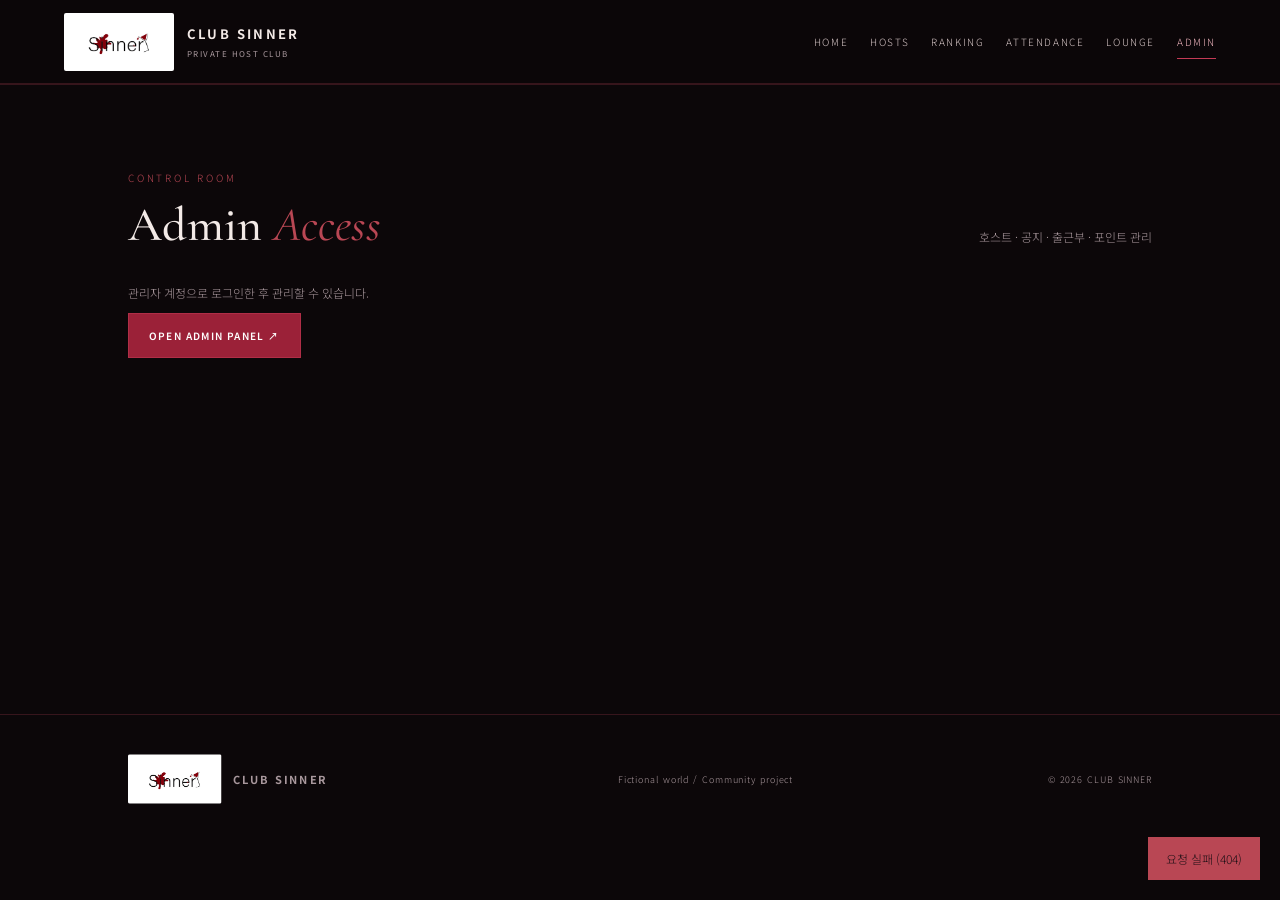
==== admin/index.html @ 129dcc39 "CLUB SINNER Renewal" ====
<!doctype html><html lang="ko"><head><meta charset="utf-8"><meta name="viewport" content="width=device-width,initial-scale=1"><meta name="theme-color" content="#10080b"><title>Admin | CLUB SINNER</title><link rel="stylesheet" href="/styles.css"></head><body data-page="admin"><header class="topbar"><a class="brand" href="/" aria-label="CLUB SINNER 홈"><img class="brand-logo" src="/sinner-logo.jpg" alt="Sinner 로고"><span class="brand-word">CLUB SINNER<small>PRIVATE HOST CLUB</small></span></a><nav aria-label="메인 메뉴"><a href="/">HOME</a><a href="/hosts/">HOSTS</a><a href="/ranking/">RANKING</a><a href="/attendance/">ATTENDANCE</a><a href="/lounge/">LOUNGE</a><a href="/admin/" class="active" aria-current="page">ADMIN</a></nav></header><main><section class="section admin-landing"><div class="section-heading"><div><p class="eyebrow">CONTROL ROOM</p><h2>Admin <em>Access</em></h2></div><p>호스트 · 공지 · 출근부 · 포인트 관리</p></div><p class="muted">관리자 계정으로 로그인한 후 관리할 수 있습니다.</p><button id="admin-open" class="gold-btn" type="button">OPEN ADMIN PANEL ↗</button></section><footer><a class="brand footer-brand" href="/"><img class="brand-logo" src="/sinner-logo.jpg" alt="Sinner 로고"><span class="brand-word">CLUB SINNER</span></a><p>Fictional world / Community project</p><span>© 2026 CLUB SINNER</span></footer></main><dialog id="admin-dialog">
    <div class="dialog-head"><div><p class="eyebrow">CONTROL ROOM</p><h2>Admin <em>Access</em></h2></div><button class="close-btn" id="admin-close" aria-label="닫기">×</button></div>
    <div id="login-view">
      <p class="muted">관리자 비밀번호로 로그인하세요.</p>
      <form id="login-form" class="stack-form"><label>관리자 비밀번호<input type="password" name="password" required autocomplete="current-password"></label><button class="gold-btn" type="submit">LOGIN ↗</button></form>
      <p id="login-error" class="error"></p>
    </div>
    <div id="admin-view" hidden>
      <div class="admin-tabs"><button data-tab="host" class="active">호스트 등록</button><button data-tab="post">공지 작성</button><button data-tab="attendance">출근부</button><button data-tab="points">포인트</button></div>
      <section class="admin-panel" data-panel="host">
        <h3>호스트 등록</h3>
        <form id="host-form" class="stack-form">
          <label>프로필 사진 업로드
  <input type="file" id="host-image-file" accept="image/*">
</label>
          <label>활동명<input name="name" required maxlength="60"></label>
          <div class="two-fields"><label>나이<input name="age" type="number" min="18" max="99" required></label><label>키 (cm)<input name="height" type="number" min="100" max="250"></label></div>
          <label>담당 컬러<input name="color" maxlength="30" placeholder="예: Burgundy"></label>
          <label>한 줄 소개<input name="tagline" maxlength="120" placeholder="캐릭터 소개"></label>
          <label>프로필 이미지 URL<input name="image_url" type="url" placeholder="https://..."></label>
          <label>상세 소개<textarea name="bio" maxlength="1000" rows="3"></textarea></label>
          <button class="gold-btn" type="submit">ADD HOST +</button>
        </form>
      </section>
      <section class="admin-panel" data-panel="post" hidden>
        <h3>공지 작성</h3><form id="post-form" class="stack-form">
          <label>제목<input name="title" required maxlength="160"></label><label>내용<textarea name="body" rows="5" required maxlength="5000"></textarea></label>
          <label class="inline-check"><input type="checkbox" name="pinned"> 상단 고정</label><button class="gold-btn" type="submit">PUBLISH NOTICE ↗</button>
        </form>
      </section>
      <section class="admin-panel" data-panel="attendance" hidden>
        <h3>출근 상태 변경</h3><form id="attendance-form" class="stack-form">
          <label>호스트<select name="host_id" id="attendance-host" required></select></label>
          <label>상태<select name="status"><option value="on">출근</option><option value="off">퇴근</option><option value="休">휴무</option></select></label>
          <label>메모<input name="note" maxlength="120" placeholder="선택 사항"></label><button class="gold-btn" type="submit">UPDATE ATTENDANCE ↗</button>
        </form>
      </section>
      <section class="admin-panel" data-panel="points" hidden>
        <h3>활동 포인트 지급</h3><form id="points-form" class="stack-form">
          <label>호스트<select name="host_id" id="points-host" required></select></label>
          <label>포인트<input name="points" type="number" min="-1000" max="1000" required></label>
          <label>사유<input name="reason" maxlength="200" required placeholder="예: 이벤트 참여"></label><button class="gold-btn" type="submit">ADD POINTS +</button>
        </form>
      </section>
      <div class="admin-bottom"><span id="admin-status" class="muted"></span><button id="logout-btn" class="outline-btn">LOG OUT</button></div>
    </div>
  </dialog><div id="toast" role="status" aria-live="polite"></div><script src="/app.js" defer></script></body></html>
---- styles.css ----
@import url('https://fonts.googleapis.com/css2?family=Cormorant+Garamond:ital,wght@0,400;0,500;0,600;1,400;1,500&family=Noto+Sans+KR:wght@300;400;500;600;700&display=swap');
:root{--bg:#10090c;--panel:#1a0e13;--panel2:#241119;--wine:#641e36;--wine2:#8e2948;--gold:#c7a56a;--gold2:#ead6a5;--text:#f3eae7;--muted:#a9989d;--line:rgba(199,165,106,.22);--serif:'Cormorant Garamond',serif;--sans:'Noto Sans KR',sans-serif}
*{box-sizing:border-box}html{scroll-behavior:smooth;scroll-padding-top:90px}body{margin:0;background:var(--bg);color:var(--text);font-family:var(--sans);font-size:14px;font-weight:300}a{color:inherit;text-decoration:none}button,input,textarea,select{font:inherit}button{cursor:pointer}.topbar{height:82px;display:flex;align-items:center;justify-content:space-between;padding:0 6vw;border-bottom:1px solid var(--line);background:rgba(16,9,12,.96);position:sticky;top:0;z-index:10;backdrop-filter:blur(12px)}.brand{display:flex;align-items:center;gap:12px}.brand-mark{width:38px;height:38px;border:1px solid var(--gold);color:var(--gold);display:grid;place-items:center;font:italic 28px var(--serif);border-radius:50%}.brand b{display:block;letter-spacing:.22em;font-size:13px}.brand small{display:block;color:var(--muted);font-size:8px;letter-spacing:.2em;margin-top:4px}.topbar nav{display:flex;gap:30px;font-size:10px;letter-spacing:.16em;color:#d7c7c7}.topbar nav a:hover{color:var(--gold)}.outline-btn{border:1px solid var(--line);background:transparent;color:var(--gold2);padding:10px 16px;font-size:10px;letter-spacing:.12em}.outline-btn:hover{background:rgba(199,165,106,.1)}.hero{min-height:620px;padding:105px 10vw 35px;position:relative;overflow:hidden;background:radial-gradient(ellipse at 77% 42%,rgba(100,30,54,.36),transparent 36%),linear-gradient(115deg,#10090c 35%,#1b0d13)}.hero-copy{position:relative;z-index:2;max-width:580px}.eyebrow{font-size:10px;letter-spacing:.28em;color:var(--gold);margin:0 0 18px}.hero h1{font:500 clamp(54px,7vw,90px)/.92 var(--serif);letter-spacing:-.035em;margin:0 0 27px}.hero h1 em,.section h2 em,.dialog-head h2 em{color:var(--gold);font-weight:400}.hero-text{color:#c4b3b6;line-height:2;font-size:13px;margin-bottom:34px}.gold-btn{display:inline-flex;justify-content:center;align-items:center;gap:22px;background:var(--gold);border:1px solid var(--gold);color:#211117;padding:14px 20px;font-size:10px;font-weight:600;letter-spacing:.12em;transition:.2s}.gold-btn:hover{background:var(--gold2)}.hero-art{position:absolute;right:8%;top:11%;width:min(42vw,470px);height:440px;display:grid;place-items:center;opacity:.9}.orbit{position:absolute;border:1px solid rgba(199,165,106,.32);border-radius:50%;transform:rotate(-24deg)}.orbit-one{width:82%;height:100%}.orbit-two{width:100%;height:72%;transform:rotate(28deg);border-color:rgba(142,41,72,.5)}.monogram{font:italic 240px/.8 var(--serif);color:rgba(199,165,106,.16);text-shadow:0 0 60px rgba(199,165,106,.08)}.monogram span{color:var(--gold);font-size:60px;vertical-align:top}.hero-caption{position:absolute;bottom:14%;right:0;color:var(--gold);font-size:9px;letter-spacing:.25em}.hero-bottom{position:absolute;bottom:25px;left:10vw;right:10vw;display:flex;justify-content:space-between;color:#8e7c82;font-size:9px;letter-spacing:.15em}.section{padding:90px 10vw;border-top:1px solid var(--line)}.section-heading{display:flex;align-items:end;justify-content:space-between;margin-bottom:35px;gap:20px}.section h2{font:500 48px/.95 var(--serif);margin:0}.section-heading>p{font-size:12px;color:var(--muted);margin:0 0 4px}.host-grid{display:grid;grid-template-columns:repeat(3,minmax(0,1fr));gap:18px}.host-card{background:var(--panel);border:1px solid var(--line);min-width:0}.host-photo{height:280px;background:linear-gradient(140deg,#301420,#120b0e);position:relative;overflow:hidden;display:grid;place-items:center}.host-photo img{width:100%;height:100%;object-fit:cover;display:block}.host-photo .placeholder{font:italic 80px var(--serif);color:rgba(199,165,106,.42)}.host-tag{position:absolute;top:14px;left:14px;background:rgba(16,9,12,.82);border:1px solid var(--line);padding:6px 9px;font-size:9px;color:var(--gold2);letter-spacing:.1em}.host-info{padding:20px}.host-name{font:500 31px var(--serif);margin:0 0 5px}.host-meta{font-size:10px;color:var(--gold);letter-spacing:.1em;margin-bottom:12px}.host-tagline{font-size:12px;color:#d8c9cc;margin:0 0 10px}.host-bio{font-size:11px;line-height:1.8;color:var(--muted);white-space:pre-wrap}.empty{padding:35px 20px;border:1px dashed var(--line);color:var(--muted);text-align:center;grid-column:1/-1}.split-section{background:#140b0f}.ranking-list{border-top:1px solid var(--line)}.rank-row{display:grid;grid-template-columns:70px 1fr 140px;align-items:center;gap:20px;padding:18px 8px;border-bottom:1px solid var(--line)}.rank-num{font:italic 34px var(--serif);color:var(--gold)}.rank-name{font:500 24px var(--serif)}.rank-sub{font-size:10px;color:var(--muted);margin-top:4px}.rank-points{text-align:right;color:var(--gold2);font:500 22px var(--serif)}.rank-points small{display:block;font:9px var(--sans);letter-spacing:.15em;color:var(--muted);margin-top:4px}.attendance-list{display:grid;grid-template-columns:repeat(3,minmax(0,1fr));gap:12px}.attendance-card{padding:18px;background:var(--panel);border:1px solid var(--line);display:flex;justify-content:space-between;align-items:center;gap:10px}.attendance-name{font:500 23px var(--serif)}.attendance-note{font-size:10px;color:var(--muted);margin-top:4px}.status{font-size:9px;letter-spacing:.12em;border:1px solid var(--line);padding:6px 8px;color:var(--muted);white-space:nowrap}.status.on{color:#d9c38e;border-color:rgba(199,165,106,.6)}.lounge{background:linear-gradient(120deg,#160b10,#10090c)}.lounge-grid{display:grid;grid-template-columns:1fr 1fr;gap:55px}.subheading{font:500 22px var(--serif);letter-spacing:.08em;border-bottom:1px solid var(--line);padding-bottom:15px;margin:0 0 10px}.subheading span{font:10px var(--sans);color:var(--muted);letter-spacing:0;margin-left:8px}.post-card{padding:18px 0;border-bottom:1px solid var(--line)}.post-card h4{font-size:14px;font-weight:500;margin:0 0 8px}.post-card p{font-size:12px;color:#c1b0b4;line-height:1.8;white-space:pre-wrap;margin:0}.post-meta{font-size:9px;color:var(--gold);letter-spacing:.1em;margin-bottom:10px}.guest-form,.stack-form{display:grid;gap:13px}.guest-form{margin-bottom:20px}.guest-form label,.stack-form label{display:grid;gap:7px;font-size:11px;color:var(--muted)}input,textarea,select{width:100%;background:#10090c;border:1px solid #49303a;color:var(--text);padding:11px 12px;outline:none;border-radius:0}input:focus,textarea:focus,select:focus{border-color:var(--gold)}textarea{resize:vertical}.guest-form .gold-btn,.stack-form .gold-btn{justify-self:start}.guest-item{padding:13px 0;border-bottom:1px solid var(--line)}.guest-item strong{font-size:11px;color:var(--gold2)}.guest-item p{font-size:12px;line-height:1.7;color:#c1b0b4;margin:7px 0}.guest-item small{font-size:9px;color:var(--muted)}footer{padding:35px 10vw;display:flex;align-items:center;justify-content:space-between;border-top:1px solid var(--line);color:var(--muted);font-size:9px;letter-spacing:.1em}.footer-brand{transform:scale(.85);transform-origin:left center}.loading{color:var(--muted);padding:25px 0;font-size:12px}.muted{color:var(--muted);font-size:12px}.error{color:#ff9eae;font-size:12px;min-height:1em}.dialog-head{display:flex;justify-content:space-between;align-items:start;margin-bottom:25px}.dialog-head h2{font:500 38px var(--serif);margin:0}.close-btn{font-size:28px;color:var(--gold);border:0;background:none}.dialog-head .eyebrow{margin-bottom:8px}dialog{background:#1a0e13;color:var(--text);border:1px solid var(--line);width:min(620px,calc(100% - 28px));max-height:88vh;overflow:auto;padding:28px;box-shadow:0 20px 100px #000}dialog::backdrop{background:rgba(0,0,0,.78);backdrop-filter:blur(4px)}.stack-form{margin-top:18px}.two-fields{display:grid;grid-template-columns:1fr 1fr;gap:12px}.inline-check{display:flex!important;align-items:center;gap:9px!important}.inline-check input{width:auto}.admin-tabs{display:flex;gap:5px;flex-wrap:wrap;border-bottom:1px solid var(--line);padding-bottom:12px;margin-bottom:20px}.admin-tabs button{background:transparent;color:var(--muted);border:1px solid var(--line);padding:9px 11px;font-size:10px}.admin-tabs button.active{background:var(--gold);color:#211117;border-color:var(--gold)}.admin-panel h3{font:500 23px var(--serif);margin:0}.admin-bottom{display:flex;justify-content:space-between;align-items:center;border-top:1px solid var(--line);margin-top:25px;padding-top:16px}#toast{position:fixed;right:20px;bottom:20px;max-width:min(360px,calc(100% - 40px));background:var(--gold);color:#211117;padding:13px 18px;font-size:12px;z-index:50;opacity:0;transform:translateY(10px);pointer-events:none;transition:.2s}#toast.show{opacity:1;transform:translateY(0)}[hidden]{display:none!important}
@media(max-width:760px){.topbar{height:68px;padding:0 5vw}.topbar nav{display:none}.hero{padding:90px 7vw 70px;min-height:580px}.hero-art{right:-15%;top:25%;width:70vw;opacity:.42}.hero-bottom{left:7vw;right:7vw;font-size:8px}.hero-bottom span:nth-child(2){display:none}.section{padding:65px 7vw}.section-heading{display:block}.section-heading>p{margin-top:15px}.host-grid{grid-template-columns:repeat(2,minmax(0,1fr));gap:10px}.host-photo{height:220px}.host-info{padding:14px}.host-name{font-size:26px}.attendance-list{grid-template-columns:1fr}.lounge-grid{grid-template-columns:1fr;gap:40px}.rank-row{grid-template-columns:42px 1fr 90px;gap:12px}.rank-points{font-size:19px}.rank-name{font-size:21px}footer{padding:28px 7vw;gap:15px;flex-wrap:wrap}footer p{display:none}}
@media(max-width:420px){.host-grid{grid-template-columns:1fr 1fr}.host-photo{height:180px}.host-name{font-size:23px}.host-info{padding:12px}.section h2{font-size:42px}.hero h1{font-size:58px}}

/* CLUB SINNER identity and separate-page navigation */
:root{--bg:#0c0709;--panel:#1b0c12;--panel2:#271019;--wine:#7c1028;--wine2:#a11932;--gold:#b94754;--gold2:#f1c5c8;--line:rgba(184,65,84,.25)}
.topbar{height:auto;min-height:84px;gap:20px;padding:12px 5vw;background:rgba(12,7,9,.97)}
.brand{gap:13px}.brand-logo{width:110px;height:58px;object-fit:contain;background:#fff;border-radius:2px;padding:3px}
.brand-word{font-size:13px;font-weight:700;letter-spacing:.17em;white-space:nowrap}
.brand-word small{display:block;font-size:8px;color:var(--muted);letter-spacing:.18em;margin-top:5px;font-weight:400}
.topbar nav{display:flex;align-items:center;gap:22px;flex-wrap:wrap}
.topbar nav a{padding:9px 0;transition:color .2s}
.topbar nav a:hover,.topbar nav a.active{color:#efb4bd}
.topbar nav a.active{border-bottom:1px solid #c43a55}
.hero{background:radial-gradient(ellipse at 80% 40%,rgba(128,12,36,.34),transparent 45%),linear-gradient(120deg,#0b0709,#1c0b12)}
.hero-logo{position:relative;z-index:2;width:min(90%,360px);max-height:230px;object-fit:contain;background:#fff;padding:14px;box-shadow:0 15px 75px rgba(0,0,0,.35)}
.orbit-one{border-color:rgba(179,55,76,.32)}.orbit-two{border-color:rgba(140,20,48,.5)}
.gold-btn{color:#fff;background:#9b2138;border-color:#b02e47}.gold-btn:hover{background:#c23d57}
.home-links{display:grid;grid-template-columns:repeat(4,minmax(0,1fr));gap:1px;background:var(--line);border-top:1px solid var(--line)}
.home-links a{display:flex;flex-direction:column;gap:15px;padding:40px 25px;background:#160b10;min-height:175px}
.home-links a:hover{background:#2a101a}
.home-links span{color:#c46a79;font-size:9px;letter-spacing:.14em}
.home-links strong{font:500 29px var(--serif)}
.home-links small{color:var(--muted)}
.admin-landing{min-height:65vh}
body:not([data-page="home"]) main>.section{min-height:70vh;padding-top:85px}
.rank-row:nth-child(1) .rank-num{color:#ffd4db;font-size:43px}
.rank-row:nth-child(2) .rank-num{color:#e6c3c8}
.rank-row:nth-child(3) .rank-num{color:#b97580}
@media(max-width:980px){.topbar{flex-wrap:wrap;justify-content:center}.topbar nav{justify-content:center}.home-links{grid-template-columns:repeat(2,minmax(0,1fr))}}
@media(max-width:760px){.topbar{padding:12px 4vw}.topbar nav{display:flex;gap:12px;font-size:9px}.brand-logo{width:85px;height:47px}.hero-art{opacity:.3}.home-links a{padding:25px 16px;min-height:130px}.home-links strong{font-size:24px}}
@media(max-width:420px){.topbar nav{gap:10px}.topbar nav a{font-size:8px}.brand-word{font-size:11px}.hero-logo{width:100%}}
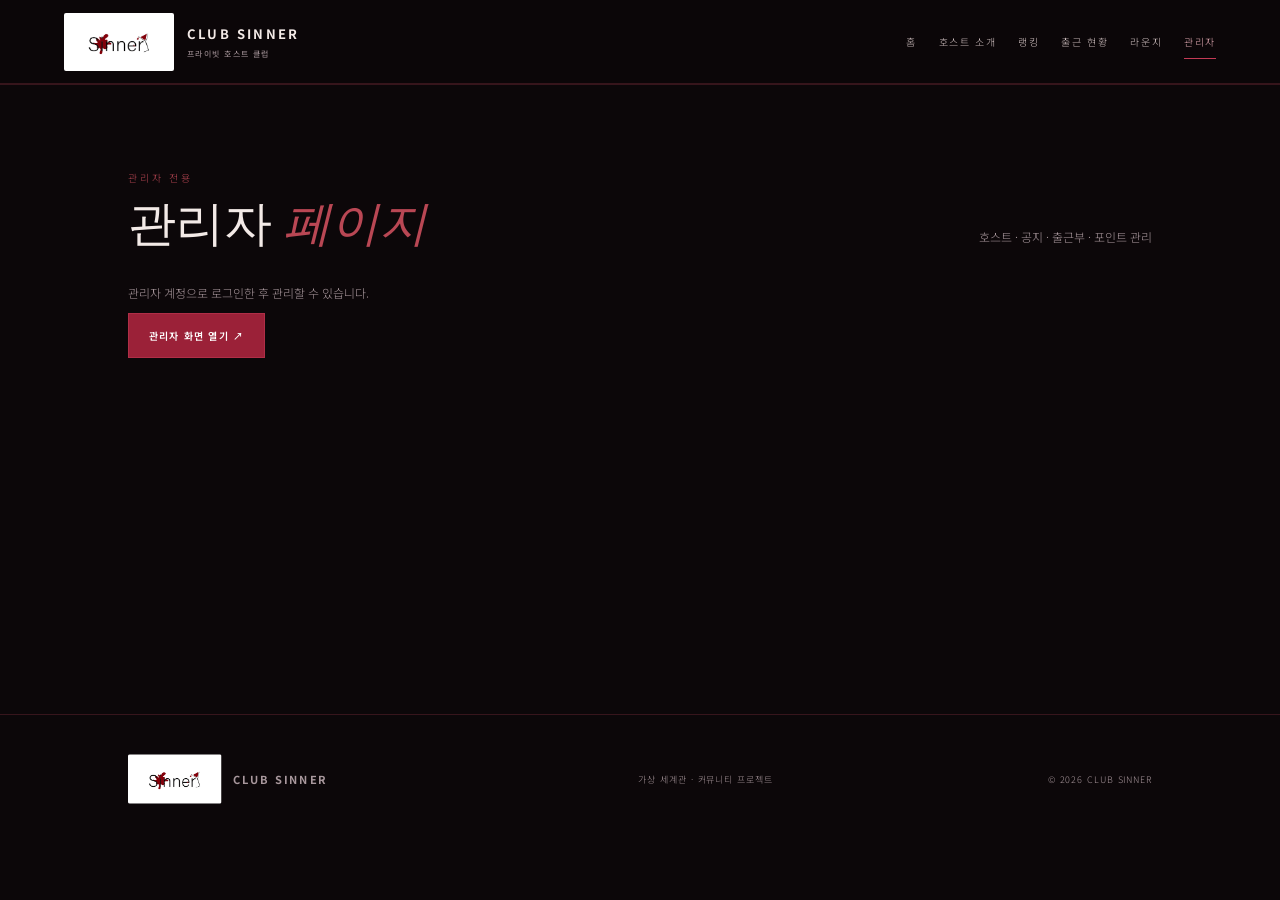
==== commit f9706e62: "CLUB SINNER Final Korean Version" ====
--- a/admin/index.html
+++ b/admin/index.html
@@ -1,12 +1,12 @@
-<!doctype html><html lang="ko"><head><meta charset="utf-8"><meta name="viewport" content="width=device-width,initial-scale=1"><meta name="theme-color" content="#10080b"><title>Admin | CLUB SINNER</title><link rel="stylesheet" href="/styles.css"></head><body data-page="admin"><header class="topbar"><a class="brand" href="/" aria-label="CLUB SINNER 홈"><img class="brand-logo" src="/sinner-logo.jpg" alt="Sinner 로고"><span class="brand-word">CLUB SINNER<small>PRIVATE HOST CLUB</small></span></a><nav aria-label="메인 메뉴"><a href="/">HOME</a><a href="/hosts/">HOSTS</a><a href="/ranking/">RANKING</a><a href="/attendance/">ATTENDANCE</a><a href="/lounge/">LOUNGE</a><a href="/admin/" class="active" aria-current="page">ADMIN</a></nav></header><main><section class="section admin-landing"><div class="section-heading"><div><p class="eyebrow">CONTROL ROOM</p><h2>Admin <em>Access</em></h2></div><p>호스트 · 공지 · 출근부 · 포인트 관리</p></div><p class="muted">관리자 계정으로 로그인한 후 관리할 수 있습니다.</p><button id="admin-open" class="gold-btn" type="button">OPEN ADMIN PANEL ↗</button></section><footer><a class="brand footer-brand" href="/"><img class="brand-logo" src="/sinner-logo.jpg" alt="Sinner 로고"><span class="brand-word">CLUB SINNER</span></a><p>Fictional world / Community project</p><span>© 2026 CLUB SINNER</span></footer></main><dialog id="admin-dialog">
-    <div class="dialog-head"><div><p class="eyebrow">CONTROL ROOM</p><h2>Admin <em>Access</em></h2></div><button class="close-btn" id="admin-close" aria-label="닫기">×</button></div>
+<!doctype html><html lang="ko"><head><meta charset="utf-8"><meta name="viewport" content="width=device-width,initial-scale=1"><meta name="theme-color" content="#10080b"><title>관리자 | CLUB SINNER</title><link rel="stylesheet" href="/styles.css"></head><body data-page="admin"><header class="topbar"><a class="brand" href="/" aria-label="CLUB SINNER 홈"><img class="brand-logo" src="/sinner-logo.jpg" alt="Sinner 로고"><span class="brand-word">CLUB SINNER<small>프라이빗 호스트 클럽</small></span></a><nav aria-label="메인 메뉴"><a href="/">홈</a><a href="/hosts/">호스트 소개</a><a href="/ranking/">랭킹</a><a href="/attendance/">출근 현황</a><a href="/lounge/">라운지</a><a href="/admin/" class="active" aria-current="page">관리자</a></nav></header><main><section class="section admin-landing"><div class="section-heading"><div><p class="eyebrow">관리자 전용</p><h2>관리자 <em>페이지</em></h2></div><p>호스트 · 공지 · 출근부 · 포인트 관리</p></div><p class="muted">관리자 계정으로 로그인한 후 관리할 수 있습니다.</p><button id="admin-open" class="gold-btn" type="button">관리자 화면 열기 ↗</button></section><footer><a class="brand footer-brand" href="/"><img class="brand-logo" src="/sinner-logo.jpg" alt="Sinner 로고"><span class="brand-word">CLUB SINNER</span></a><p>가상 세계관 · 커뮤니티 프로젝트</p><span>© 2026 CLUB SINNER</span></footer></main><dialog id="admin-dialog">
+    <div class="dialog-head"><div><p class="eyebrow">관리자 전용</p><h2>관리자 <em>페이지</em></h2></div><button class="close-btn" id="admin-close" aria-label="닫기">×</button></div>
     <div id="login-view">
       <p class="muted">관리자 비밀번호로 로그인하세요.</p>
-      <form id="login-form" class="stack-form"><label>관리자 비밀번호<input type="password" name="password" required autocomplete="current-password"></label><button class="gold-btn" type="submit">LOGIN ↗</button></form>
+      <form id="login-form" class="stack-form"><label>관리자 비밀번호<input type="password" name="password" required autocomplete="current-password"></label><button class="gold-btn" type="submit">로그인 ↗</button></form>
       <p id="login-error" class="error"></p>
     </div>
     <div id="admin-view" hidden>
-      <div class="admin-tabs"><button data-tab="host" class="active">호스트 등록</button><button data-tab="post">공지 작성</button><button data-tab="attendance">출근부</button><button data-tab="points">포인트</button></div>
+      <div class="admin-tabs"><button data-tab="host" class="active">호스트 등록</button><button data-tab="manage">호스트 관리</button><button data-tab="post">공지 관리</button><button data-tab="attendance">출근부</button><button data-tab="points">포인트</button></div>
       <section class="admin-panel" data-panel="host">
         <h3>호스트 등록</h3>
         <form id="host-form" class="stack-form">
@@ -19,29 +19,29 @@
           <label>한 줄 소개<input name="tagline" maxlength="120" placeholder="캐릭터 소개"></label>
           <label>프로필 이미지 URL<input name="image_url" type="url" placeholder="https://..."></label>
           <label>상세 소개<textarea name="bio" maxlength="1000" rows="3"></textarea></label>
-          <button class="gold-btn" type="submit">ADD HOST +</button>
+          <button class="gold-btn" type="submit">호스트 등록</button>
         </form>
       </section>
-      <section class="admin-panel" data-panel="post" hidden>
-        <h3>공지 작성</h3><form id="post-form" class="stack-form">
+      <section class="admin-panel" data-panel="manage" hidden><h3>등록된 호스트 관리</h3><p class="muted">수정할 호스트를 선택하세요. 삭제하면 프로필이 비공개 처리되며 기존 기록은 보존됩니다.</p><div id="admin-host-list" class="manage-list"></div></section><section class="admin-panel" data-panel="post" hidden>
+        <h3>공지사항 관리</h3><div id="admin-post-list" class="manage-list"></div><h3>새 공지 작성</h3><form id="post-form" class="stack-form">
           <label>제목<input name="title" required maxlength="160"></label><label>내용<textarea name="body" rows="5" required maxlength="5000"></textarea></label>
-          <label class="inline-check"><input type="checkbox" name="pinned"> 상단 고정</label><button class="gold-btn" type="submit">PUBLISH NOTICE ↗</button>
+          <label class="inline-check"><input type="checkbox" name="pinned"> 상단 고정</label><button class="gold-btn" type="submit">공지 등록 ↗</button>
         </form>
       </section>
       <section class="admin-panel" data-panel="attendance" hidden>
         <h3>출근 상태 변경</h3><form id="attendance-form" class="stack-form">
           <label>호스트<select name="host_id" id="attendance-host" required></select></label>
           <label>상태<select name="status"><option value="on">출근</option><option value="off">퇴근</option><option value="休">휴무</option></select></label>
-          <label>메모<input name="note" maxlength="120" placeholder="선택 사항"></label><button class="gold-btn" type="submit">UPDATE ATTENDANCE ↗</button>
+          <label>메모<input name="note" maxlength="120" placeholder="선택 사항"></label><button class="gold-btn" type="submit">출근 상태 저장 ↗</button>
         </form>
       </section>
       <section class="admin-panel" data-panel="points" hidden>
         <h3>활동 포인트 지급</h3><form id="points-form" class="stack-form">
           <label>호스트<select name="host_id" id="points-host" required></select></label>
           <label>포인트<input name="points" type="number" min="-1000" max="1000" required></label>
-          <label>사유<input name="reason" maxlength="200" required placeholder="예: 이벤트 참여"></label><button class="gold-btn" type="submit">ADD POINTS +</button>
+          <label>사유<input name="reason" maxlength="200" required placeholder="예: 이벤트 참여"></label><button class="gold-btn" type="submit">포인트 지급</button>
         </form>
       </section>
-      <div class="admin-bottom"><span id="admin-status" class="muted"></span><button id="logout-btn" class="outline-btn">LOG OUT</button></div>
+      <section id="edit-host-panel" hidden><h3>호스트 정보 수정</h3><form id="edit-host-form" class="stack-form"><input type="hidden" name="id"><label>활동명<input name="name" maxlength="60" required></label><div class="two-fields"><label>나이<input name="age" type="number" min="18" max="99"></label><label>키 (cm)<input name="height" type="number" min="100" max="250"></label></div><label>담당 컬러<input name="color" maxlength="30"></label><label>한 줄 소개<input name="tagline" maxlength="120"></label><label>새 프로필 사진<input type="file" id="edit-host-image-file" accept="image/*"></label><label>사진 URL<input name="image_url" type="url"></label><label>상세 소개<textarea name="bio" maxlength="1000" rows="4"></textarea></label><div class="action-row"><button type="submit" class="gold-btn">변경 사항 저장</button><button type="button" id="edit-host-cancel" class="outline-btn">취소</button></div></form></section><section id="edit-post-panel" hidden><h3>공지사항 수정</h3><form id="edit-post-form" class="stack-form"><input type="hidden" name="id"><label>제목<input name="title" maxlength="160" required></label><label>내용<textarea name="body" rows="5" maxlength="5000" required></textarea></label><label class="inline-check"><input name="pinned" type="checkbox"> 상단 고정</label><div class="action-row"><button class="gold-btn" type="submit">수정 저장</button><button id="edit-post-cancel" type="button" class="outline-btn">취소</button></div></form></section><div class="admin-bottom"><span id="admin-status" class="muted"></span><button id="logout-btn" class="outline-btn">로그아웃</button></div>
     </div>
   </dialog><div id="toast" role="status" aria-live="polite"></div><script src="/app.js" defer></script></body></html>
--- a/styles.css
+++ b/styles.css
@@ -32,3 +32,5 @@
 @media(max-width:980px){.topbar{flex-wrap:wrap;justify-content:center}.topbar nav{justify-content:center}.home-links{grid-template-columns:repeat(2,minmax(0,1fr))}}
 @media(max-width:760px){.topbar{padding:12px 4vw}.topbar nav{display:flex;gap:12px;font-size:9px}.brand-logo{width:85px;height:47px}.hero-art{opacity:.3}.home-links a{padding:25px 16px;min-height:130px}.home-links strong{font-size:24px}}
 @media(max-width:420px){.topbar nav{gap:10px}.topbar nav a{font-size:8px}.brand-word{font-size:11px}.hero-logo{width:100%}}
+
+.manage-list{display:grid;gap:8px;margin:15px 0 25px}.manage-item{border:1px solid var(--line);padding:12px;display:flex;align-items:center;justify-content:space-between;gap:12px}.manage-item small{display:block;color:var(--muted);margin-top:5px}.action-row{display:flex;gap:8px;align-items:center;flex-wrap:wrap}.danger-btn{background:#44111e;color:#ffcbd1;border:1px solid #9b3045;padding:9px 12px}.danger-btn:hover{background:#792139}#edit-host-panel,#edit-post-panel{border-top:1px solid var(--line);margin-top:25px;padding-top:20px}#edit-host-panel h3,#edit-post-panel h3{font-size:21px}@media(max-width:520px){.manage-item{align-items:flex-start;flex-direction:column}.manage-item .action-row{width:100%}}
